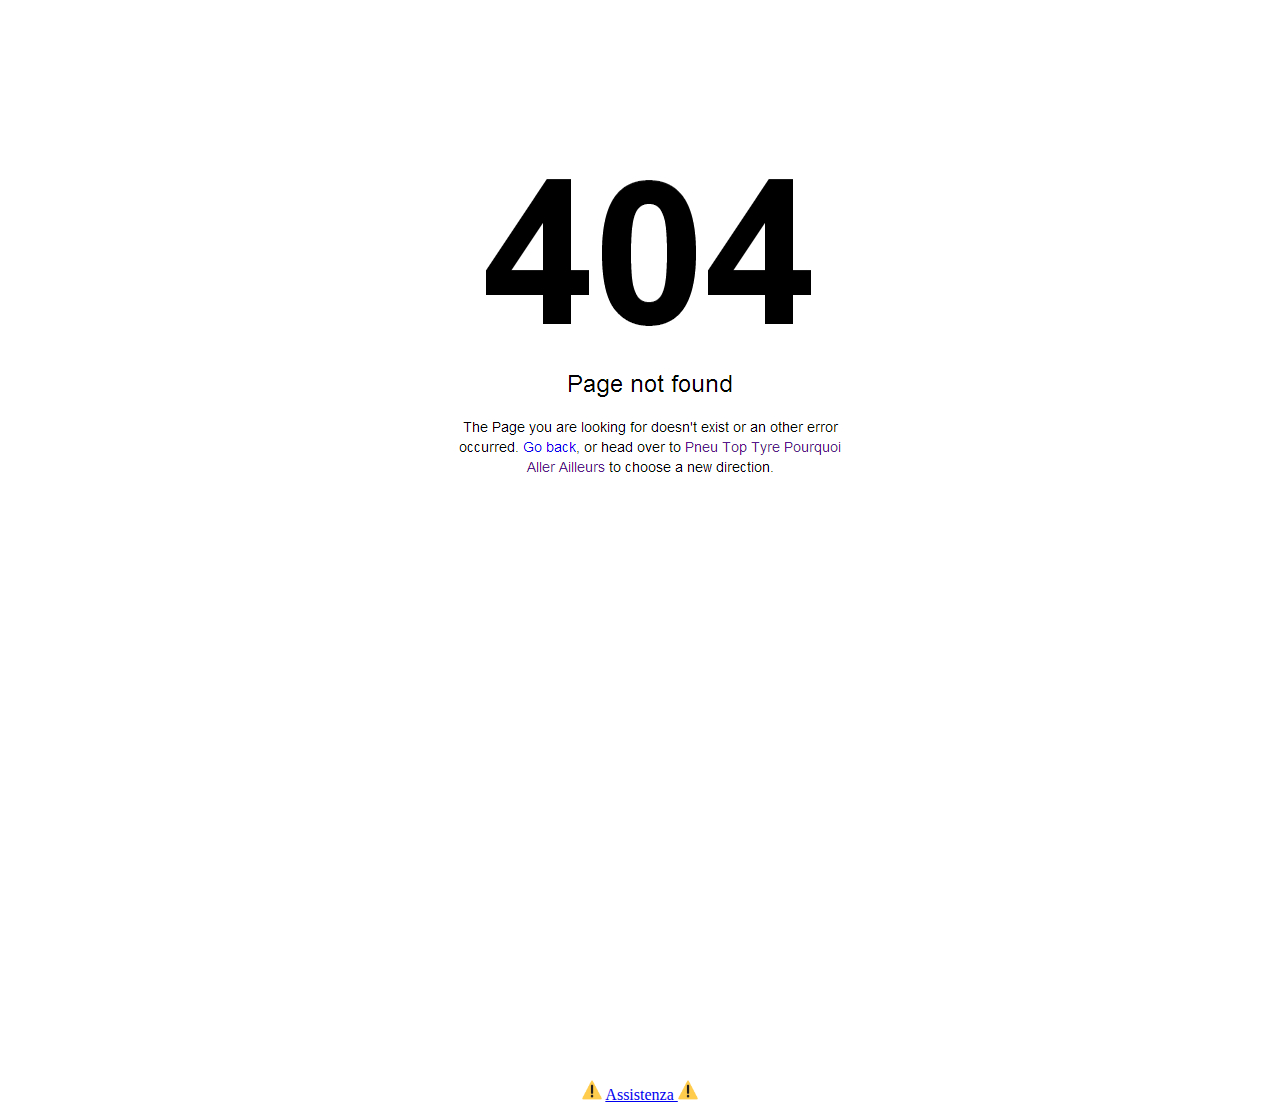
==== index.html @ 0024f743 "Add files via upload" ====
<!doctype html>
<html lang="it">

<head>
    <title>BBBirthday</title>
</head>

<body>
    <p align="center"> <img src="404.jpg" alt="Error 404"  align="center"/> </p>
    <br><br><br><br><br><br><br><br><br><br><br><br>
    <br><br><br><br><br><br><br><br><br><br><br><br>

    <p align="center">
        <img src="warning.png" alt="Warning" height="20" width="20"/>
        <a href="Redirect.html"> Assistenza </a>
        <img src="warning.png" alt="Warning" height="20" width="20"/>
    </p>

</body>
</html>
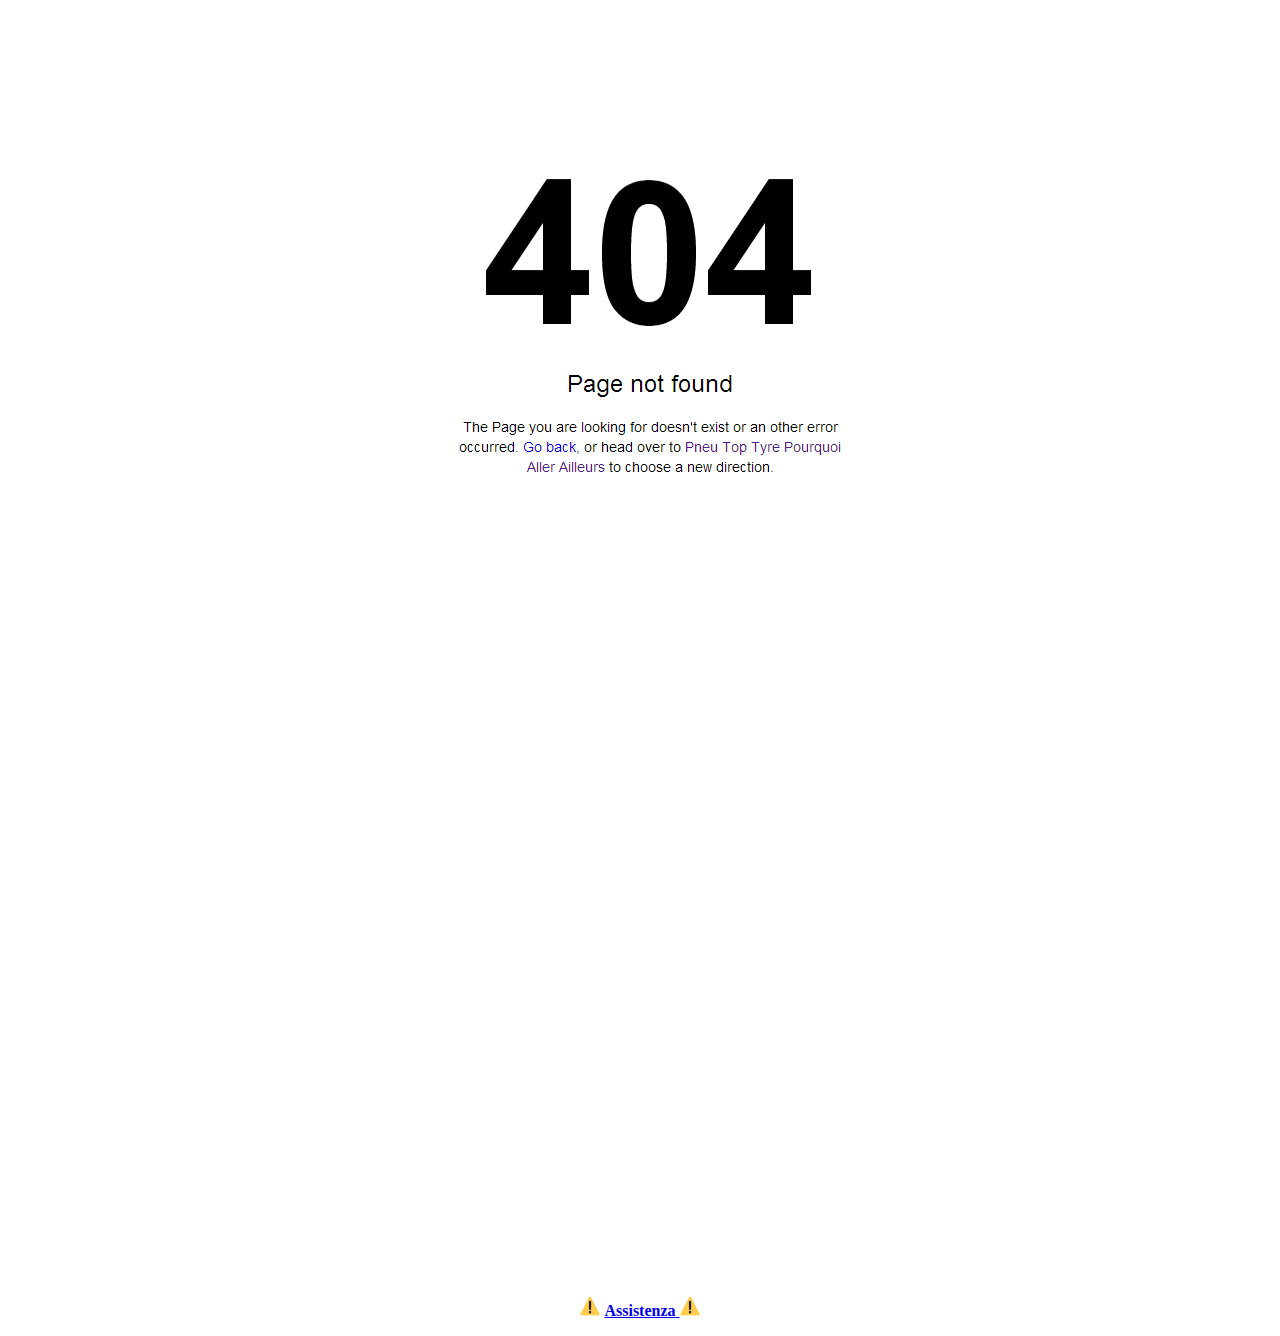
==== commit 57fc9b5b: "Update index.html" ====
--- a/index.html
+++ b/index.html
@@ -3,18 +3,20 @@
 
 <head>
     <title>BBBirthday</title>
+    <link rel="stylesheet" type="text/css" href="style.css" >
 </head>
 
 <body>
-    <p align="center"> <img src="404.jpg" alt="Error 404"  align="center"/> </p>
+    <p align="center"> <img src="404.jpg" alt="Error 404" align="center" /> </p>
+    <br><br><br><br><br><br><br><br><br><br><br><br>
     <br><br><br><br><br><br><br><br><br><br><br><br>
     <br><br><br><br><br><br><br><br><br><br><br><br>
 
-    <p align="center">
-        <img src="warning.png" alt="Warning" height="20" width="20"/>
-        <a href="Redirect.html"> Assistenza </a>
-        <img src="warning.png" alt="Warning" height="20" width="20"/>
+    <p id=a align="center">
+        <img src="warning.png" alt="Warning" height="20" width="20" />
+        <a href="Redirect.html"> <b>Assistenza</b> </a>
+        <img src="warning.png" alt="Warning" height="20" width="20" />
     </p>
 
 </body>
-</html>+</html>
